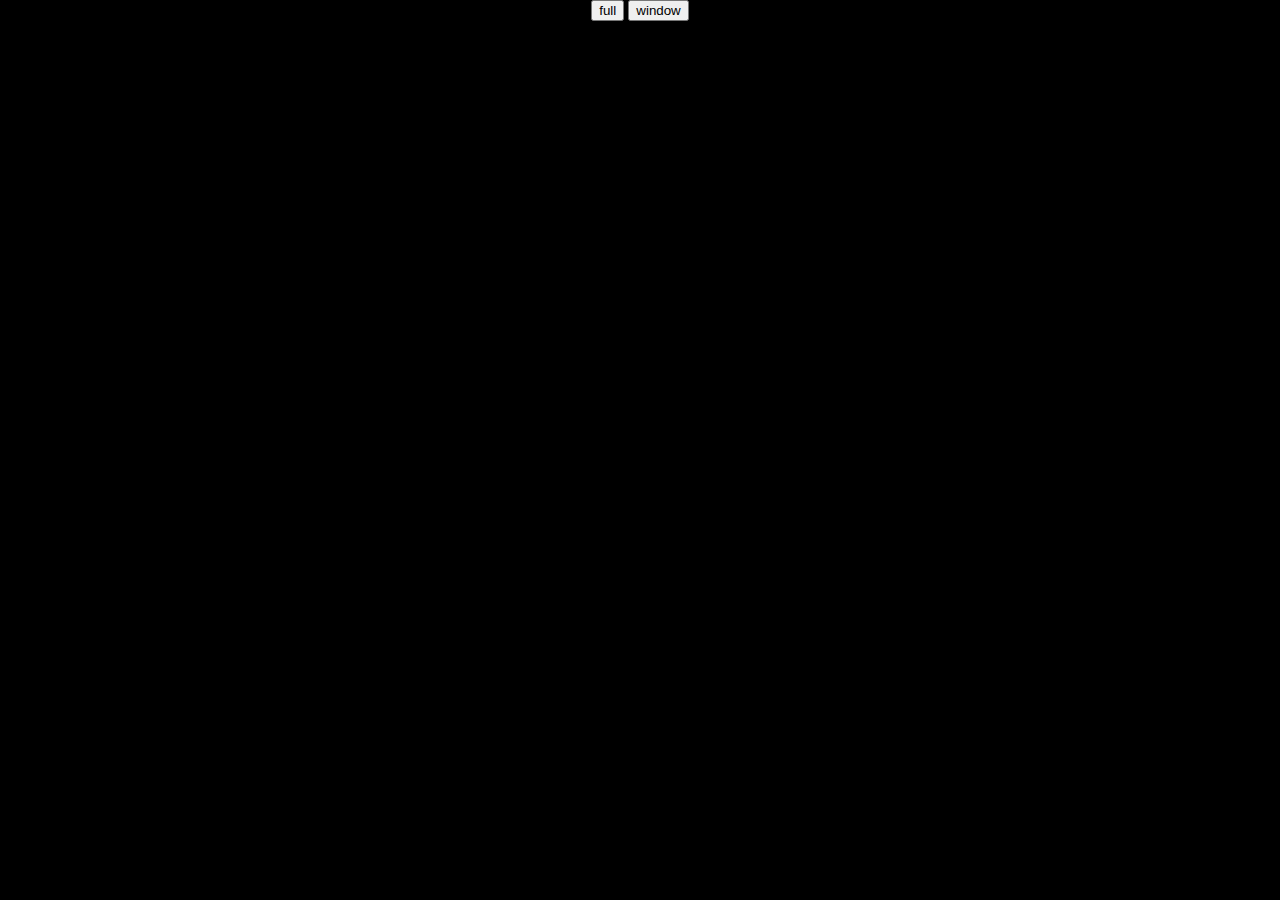
==== volgK.html @ b75f15b2 "added health, damage, heal, intro, outdo" ====
<!DOCTYPE html>
<html>
<head>
	<meta charset="utf-8">
	<meta http-equiv="X-UA-Compatible" content="IE=edge">
	<title>Volg!</title>
    <script src="https://ajax.googleapis.com/ajax/libs/jquery/1.12.0/jquery.min.js"></script>
	<script src="phaser/build/phaser.min.js"></script>  
    <style>
        body,
        html{
            margin:0;
            padding:0;
            display: block;
            width: 100%;
            height: 100%;
            position: relative;
            background: black;
            text-align: center;
        }
        canvas{
            margin: 0 auto;
            display: block;
            position: relative;
            border: 2px solid white;
            opacity:0;
        }
        .intro{
            position: absolute;
            text-align: center;
            display: block;
            width: 100%;
            z-index: 99999;
            opacity: 0;
        }
        .play,
        .loser{
            position: absolute;
            top: 75%;
            left: 50%;
            margin-left: -100px; 
            width: 200px;
            height: 60px;
        }
        .loser{
            display: none;
            opacity: 0;
        }
    </style>
</head>
<body>
<button id="view-fullscreen">full</button>
<button id="cancel-fullscreen">window</button>
<div class="intro">
    <img src="img/intro.jpg" alt="">
    <button class="play">PLAY</button>
    <h1 class="loser">LOSER!</h1>
</div>
<script type="text/javascript">

(function () {
    var viewFullScreen = document.getElementById("view-fullscreen");
    if (viewFullScreen) {
        viewFullScreen.addEventListener("click", function () {
            var docElm = document.documentElement;
            docElm.webkitRequestFullScreen(Element.ALLOW_KEYBOARD_INPUT);
            if (docElm.requestFullscreen) {
                docElm.requestFullscreen();
            }
            else if (docElm.msRequestFullscreen) {
                docElm.msRequestFullscreen();
            }
            else if (docElm.mozRequestFullScreen) {
                docElm.mozRequestFullScreen();
            }
            else if (docElm.webkitRequestFullScreen) {
                docElm.webkitRequestFullScreen();
            }
        }, false);
    }

    var cancelFullScreen = document.getElementById("cancel-fullscreen");
    if (cancelFullScreen) {
        cancelFullScreen.addEventListener("click", function () {
            if (document.exitFullscreen) {
                document.exitFullscreen();
            }
            else if (document.msExitFullscreen) {
                document.msExitFullscreen();
            }
            else if (document.mozCancelFullScreen) {
                document.mozCancelFullScreen();
            }
            else if (document.webkitCancelFullScreen) {
                document.webkitCancelFullScreen();
            }
        }, false);
    }

})();



    window.onload = function() {

        var game = new Phaser.Game(1024, 768, Phaser.CANVAS, '', { preload: preload, create: create, update: update, render: render });

        function preload () {

            game.load.image('logo', 'ludek.jpg');

            $('.intro').animate({
                opacity: 1
            }, 1000).promise().done(function(){
                $('.play').on('click touchstart', function(){
                    $('.intro').animate({
                        opacity: 0
                    }, 1000);
                    $('canvas').animate({
                        opacity: 1 
                    }, 1000);
                });
            });

        }

        // function circle(t){
        //     t = t/1000;
        //     return[Math.sin(t)*gameWidth/2+screenWidth/2, Math.cos(t)*gameHeight/2+screenHeight/2];
        // }

        var sprites;
        var sprite;
        // var rect;
        // var graphics;

        function create () {

            // var rects = game.add.group();
            // rects.enableBody = true;
            // rects.physicsBodyType = Phaser.Physics.ARCADE;

            // rect = rects.create(500, 500, null);
            // rect.body.collideWorldBounds = true;
            // rect.body.setSize(50, 50, 0, 0);

            // graphics = game.add.graphics(game.world.centerX, game.world.centerY);
            // graphics.lineStyle(8, 0xffd900);
            // graphics.drawCircle(0, 0, 300);
            
            game.world.setBounds(0, 0, 1024, 768);

            var sprites = game.add.group();
            sprites.enableBody = true;
            sprites.physicsBodyType = Phaser.Physics.ARCADE;

            sprite = sprites.create(50, 80, 'logo');
            sprite.body.collideWorldBounds = true;
            sprite.x = 512;
            sprite.y = 384;
            sprite.anchor.setTo(0.5, 1);
            sprite.maxHealth = 50;
            sprite.health = 100;

            game.physics.startSystem(Phaser.Physics.ARCADE);
            game.physics.enable(sprite, Phaser.Physics.ARCADE);

        	wKey = game.input.keyboard.addKey(Phaser.KeyCode.W);
        	sKey = game.input.keyboard.addKey(Phaser.KeyCode.S);
        	aKey = game.input.keyboard.addKey(Phaser.KeyCode.A);
        	dKey = game.input.keyboard.addKey(Phaser.KeyCode.D);

        }

        function update(){

        	sprite.body.velocity.x = 0;
    		sprite.body.velocity.y = 0;

    		game.world.wrap(sprite, 0, true);

        	if (wKey.isDown){
		        // console.log('w');
		        sprite.body.velocity.y = -500;
                sprite.damage(1);
                console.log(sprite.health);
		    }
		    if (sKey.isDown){
		        // console.log('s');
		        sprite.body.velocity.y = 500;
                sprite.heal(1);
                console.log(sprite.health);
		    }
		    if (aKey.isDown){
		        // console.log('a');
		        sprite.body.velocity.x = -500;
		    }
		    if (dKey.isDown){
		        // console.log('d');
		        sprite.body.velocity.x = 500;
		    }

            if(sprite.health === 0){
                $('.play').css('display', 'none');
                $('.loser').css('display', 'block');
                $('.intro, .loser').animate({
                    opacity: 1
                }, 1000);
            }

            // if (checkOverlap(sprite, graphics))
            // {
            //     game.stage.backgroundColor = "#4488AA";
            // }
            // else
            // {
            //     game.stage.backgroundColor = "#000000";
            // }


        }

        // function checkOverlap(sprite, graphics) {

        //     var boundsA = sprite.getBounds();
        //     var boundsB = graphics.getBounds();

        //     return Phaser.Rectangle.intersects(boundsA, boundsB);

        // }

        function render () {

            // game.debug.inputInfo(32, 32);
            game.debug.spriteInfo(sprite, 32, 32);
            game.debug.bodyInfo(sprite, 32, 128);

        }

    };

</script>
</body>
</html>
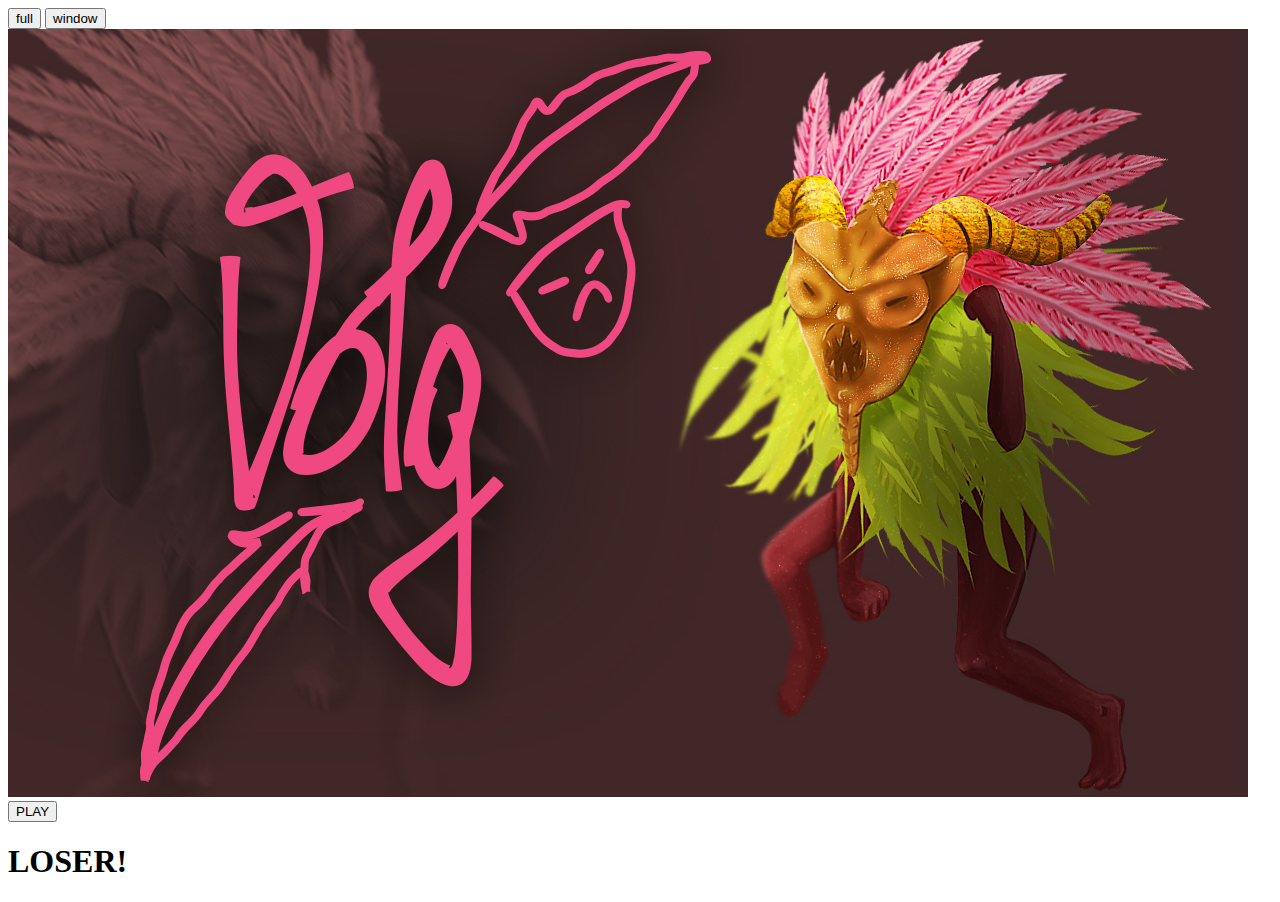
==== commit f9fff9b2: "mouse callback" ====
--- a/volgK.html
+++ b/volgK.html
@@ -2,51 +2,13 @@
 <html>
 <head>
 	<meta charset="utf-8">
+    <meta name="viewport" content="width=device-width">
 	<meta http-equiv="X-UA-Compatible" content="IE=edge">
 	<title>Volg!</title>
     <script src="https://ajax.googleapis.com/ajax/libs/jquery/1.12.0/jquery.min.js"></script>
 	<script src="phaser/build/phaser.min.js"></script>  
-    <style>
-        body,
-        html{
-            margin:0;
-            padding:0;
-            display: block;
-            width: 100%;
-            height: 100%;
-            position: relative;
-            background: black;
-            text-align: center;
-        }
-        canvas{
-            margin: 0 auto;
-            display: block;
-            position: relative;
-            border: 2px solid white;
-            opacity:0;
-        }
-        .intro{
-            position: absolute;
-            text-align: center;
-            display: block;
-            width: 100%;
-            z-index: 99999;
-            opacity: 0;
-        }
-        .play,
-        .loser{
-            position: absolute;
-            top: 75%;
-            left: 50%;
-            margin-left: -100px; 
-            width: 200px;
-            height: 60px;
-        }
-        .loser{
-            display: none;
-            opacity: 0;
-        }
-    </style>
+    <script src="src/NPC.js"></script>
+    
 </head>
 <body>
 <button id="view-fullscreen">full</button>
@@ -107,7 +69,10 @@
 
         function preload () {
 
-            game.load.image('logo', 'ludek.jpg');
+            // game.load.image('logo', 'ludek.jpg');
+            game.load.image('village', 'img/village.jpg');
+            game.load.spritesheet('npc', 'img/npc.png', 50, 80, 2);
+            game.load.spritesheet('npc2', 'img/npc2.png', 50, 80, 2);
 
             $('.intro').animate({
                 opacity: 1
@@ -129,13 +94,131 @@
         //     return[Math.sin(t)*gameWidth/2+screenWidth/2, Math.cos(t)*gameHeight/2+screenHeight/2];
         // }
 
-        var sprites;
-        var sprite;
+        var sprites1;
+        var sprite1;
+        var sprites2;
+        var sprite2;
+        gameWidth = 600;
+        gameHeight = 400;
+        screenWidth = 1024;
+        screenHeight = 768;
+        positionRadius = 50;
+        var speed = 150;
+        var totalShifts = 40;
+        var acceptedRadius = 50;
+        var playerSpeed = 200;
+        var NPCprobability = 0.55;
+        var placeShifts = [];
+        var currentNPCs;
+        var NPCscattering = 100;
+        var currentShape = circle;
+        var aims = [];
+        var NPCarray = []
+        var timer;
+        var scatteringArray = [];
+        var NPChp = [];
         // var rect;
         // var graphics;
 
+
+        
+        function random(seed) {
+            var x = Math.sin(seed++) * 10000;
+            return x - Math.floor(x);
+        }
+
+
+
+        function updateNPC(NPC){
+            var pos;
+            if(!NPC.dead)
+                pos = currentShape(timer.ms+NPC.shift);
+            else{
+                pos = [];
+                pos[0] = -100;
+                pos[1] = -100;
+            }
+            var seed = NPC.number*100+Math.floor(timer.ms/6000)+1;
+            var aimObject = game.add.sprite(pos[0]+NPCscattering*(random(seed)-0.5), pos[1]+NPCscattering*(random(seed+1)-0.5), 'npc');
+            aimObject.visible = false;
+            var distance = game.physics.arcade.distanceBetween(NPC, aimObject);
+
+            game.physics.arcade.moveToObject(NPC,aimObject , speed*Math.atan(distance/10));
+           
+            aimObject.destroy();
+        }
+
+        function updateScattering(){
+            for(var i=0; i<currentNPCs; i++){
+                scatteringArray[i].x = Math.random()*250;
+                scatteringArray[i].y = Math.random()*250;
+            }
+        }
+
+
+        function makeNPC(posX, posY, formation, shift, spriteName, number){
+            var NPC;
+            NPC = game.add.sprite(posX, posY, spriteName);
+            NPC.update = formation;
+            NPC.shift = shift;
+            NPC.number = number;
+            game.physics.arcade.enable(NPC);
+            game.physics.enable(NPC, Phaser.Physics.ARCADE);
+            NPC.body.collideWorldBounds = true;
+            NPC.body.bounce.setTo(1, 1);
+            NPC.body.velocity.x = 100;
+            NPC.body.velocity.y = 100;
+            NPC.animations.add('walk', [0, 1], 10, true);
+            NPC.inputEnabled = true;
+            NPC.events.onInputDown.add(NPClistener, this);
+            NPC.dead = false;
+            
+            return NPC;
+        }
+ 
+
+        function NPClistener(){
+            debug.log('npc clicked');
+        }
+        function player1listener(){
+            debug.log('player1 clicked');
+        }
+        function player2listener(){
+            debug.log('player2 clicked');
+        }
+
+        function generateShifts(){
+            var smallestDistance = Math.PI*2/totalShifts*1000;
+            for(var i=0; i<totalShifts; i++){
+                placeShifts[i] = smallestDistance*i;
+            }
+        }
+
+        function resetNPCs(){
+            currentNPCs = 0;
+            for (var i = 0; i < totalShifts; i++){
+                var r = Math.random();
+                if(r<NPCprobability){
+                    NPCarray[currentNPCs] = makeNPC((Math.random()-0.5)*screenWidth+screenWidth/2, (Math.random()-0.5)*screenHeight+screenHeight/2, currentShape, placeShifts[i], 'npc', currentNPCs);
+                    NPCarray[currentNPCs].animations.play('walk');
+                    currentNPCs++;
+                }
+                
+            }
+
+            for (var i = 0; i < currentNPCs; i++){
+                NPChp[i] = 300;
+            }
+        }
+
+
+
         function create () {
-
+            
+
+
+            timer = game.time.create(false);
+            timer.start();
             // var rects = game.add.group();
             // rects.enableBody = true;
             // rects.physicsBodyType = Phaser.Physics.ARCADE;
@@ -148,81 +231,179 @@
             // graphics.lineStyle(8, 0xffd900);
             // graphics.drawCircle(0, 0, 300);
             
-            game.world.setBounds(0, 0, 1024, 768);
-
-            var sprites = game.add.group();
-            sprites.enableBody = true;
-            sprites.physicsBodyType = Phaser.Physics.ARCADE;
-
-            sprite = sprites.create(50, 80, 'logo');
-            sprite.body.collideWorldBounds = true;
-            sprite.x = 512;
-            sprite.y = 384;
-            sprite.anchor.setTo(0.5, 1);
-            sprite.maxHealth = 50;
-            sprite.health = 100;
+            // game.world.setBounds(0.5, 0.5, 800, 600);
+
+
+
+            game.world.bounds.setTo(0, 0, 800, 600);    
+            if (game.camera.bounds){        //  The Camera can never be smaller than the game size        
+                game.camera.bounds.setTo(112, 84, 800, 600);    
+            }   
+            game.physics.setBoundsToWorld();
+            game.add.sprite(-112, -84, 'village');
+            
+
+            var sprites1 = game.add.group();
+            sprites1.enableBody = true;
+            sprites1.physicsBodyType = Phaser.Physics.ARCADE;
+
+            sprite1 = sprites1.create(50, 80, 'npc');
+            sprite1.inputEnabled = true;
+            sprite1.events.onInputDown.add(player1listener, this);
+            
+            sprite1.animations.add('walk');
+            sprite1.animations.play('walk', 5, true);
+            sprite1.body.collideWorldBounds = true;
+            sprite1.x = 512;
+            sprite1.y = 384;
+            sprite1.anchor.setTo(0.5, 0.5);
+            sprite1.maxHealth = 50;
+            sprite1.health = 100;
+
+            var sprites2 = game.add.group();
+            sprites2.enableBody = true;
+            sprites2.physicsBodyType = Phaser.Physics.ARCADE;
+            
+
+            sprite2 = sprites2.create(50, 80, 'npc2');
+            
+            sprite2.events.onInputDown.add(player2listener, this);
+            sprite2.inputEnabled = true;
+            sprite2.animations.add('walk');
+            sprite2.animations.play('walk', 5, true);
+            sprite2.body.collideWorldBounds = true;
+            sprite2.x = 512;
+            sprite2.y = 384;
+            sprite2.anchor.setTo(0.5, 0.5);
+            sprite2.maxHealth = 50;
+            sprite2.health = 100;
 
             game.physics.startSystem(Phaser.Physics.ARCADE);
-            game.physics.enable(sprite, Phaser.Physics.ARCADE);
+            
+            game.physics.enable(sprite1, Phaser.Physics.ARCADE);
+            game.physics.enable(sprite2, Phaser.Physics.ARCADE);
 
         	wKey = game.input.keyboard.addKey(Phaser.KeyCode.W);
         	sKey = game.input.keyboard.addKey(Phaser.KeyCode.S);
         	aKey = game.input.keyboard.addKey(Phaser.KeyCode.A);
         	dKey = game.input.keyboard.addKey(Phaser.KeyCode.D);
 
-        }
-
+            UKey = game.input.keyboard.addKey(Phaser.KeyCode.UP);
+            DKey = game.input.keyboard.addKey(Phaser.KeyCode.DOWN);
+            LKey = game.input.keyboard.addKey(Phaser.KeyCode.LEFT);
+            RKey = game.input.keyboard.addKey(Phaser.KeyCode.RIGHT);
+
+            generateShifts();
+            resetNPCs();
+            //timer.stop();
+        }
+
+
+
+         function checkPlayerPosition(spr){
+            for(var i=0; i< totalShifts; i++){
+                var pos = {x: currentShape(timer.ms+placeShifts[i])[0], y: currentShape(timer.ms+placeShifts[i])[1]};
+                var distance = (spr.x-pos.x)*(spr.x-pos.x)+(spr.y-pos.y)*(spr.y-pos.y);
+                //console.log(distance);
+                if(distance<positionRadius*positionRadius){
+                    return true;
+                }
+            }
+            return false;
+        }
         function update(){
 
-        	sprite.body.velocity.x = 0;
-    		sprite.body.velocity.y = 0;
-
-    		game.world.wrap(sprite, 0, true);
+        	sprite1.body.velocity.x = 0;
+    		sprite1.body.velocity.y = 0;
+
+            sprite2.body.velocity.x = 0;
+            sprite2.body.velocity.y = 0;
+
+    		game.world.wrap(sprite1, 0, true);
+            game.world.wrap(sprite2, 0, true);
+
+            
+            for (var i = 0; i < currentNPCs; i++){
+                if(!checkPlayerPosition(NPCarray[i]))
+                    NPChp[i]--;
+                if(NPChp[i]<0){
+                    NPCarray[i].dead = true;
+                    //console.log("banished!");
+                }
+            }
+
+
+            if(checkPlayerPosition(sprite1))
+                console.log('in');
+
+             for(var i=0; i< currentNPCs; i++){
+                     updateNPC(NPCarray[i]);
+            }
 
         	if (wKey.isDown){
 		        // console.log('w');
-		        sprite.body.velocity.y = -500;
-                sprite.damage(1);
-                console.log(sprite.health);
+		        sprite1.body.velocity.y = -(playerSpeed);
+                // sprite1.damage(1);
+                // console.log(sprite1.health);
 		    }
 		    if (sKey.isDown){
 		        // console.log('s');
-		        sprite.body.velocity.y = 500;
-                sprite.heal(1);
-                console.log(sprite.health);
+		        sprite1.body.velocity.y = (playerSpeed);
+                // sprite1.heal(1);
+                // console.log(sprite1.health);
 		    }
 		    if (aKey.isDown){
 		        // console.log('a');
-		        sprite.body.velocity.x = -500;
+		        sprite1.body.velocity.x = -(playerSpeed);
 		    }
 		    if (dKey.isDown){
 		        // console.log('d');
-		        sprite.body.velocity.x = 500;
+		        sprite1.body.velocity.x = (playerSpeed);
 		    }
 
-            if(sprite.health === 0){
-                $('.play').css('display', 'none');
-                $('.loser').css('display', 'block');
-                $('.intro, .loser').animate({
-                    opacity: 1
-                }, 1000);
-            }
-
-            // if (checkOverlap(sprite, graphics))
-            // {
-            //     game.stage.backgroundColor = "#4488AA";
+            if (UKey.isDown){
+                // console.log('w');
+                sprite2.body.velocity.y = -(speed);
+                // sprite1.damage(1);
+                // console.log(sprite1.health);
+            }
+            if (DKey.isDown){
+                // console.log('s');
+                sprite2.body.velocity.y = (speed);
+                // sprite1.heal(1);
+                // console.log(sprite1.health);
+            }
+            if (LKey.isDown){
+                // console.log('a');
+                sprite2.body.velocity.x = -(speed);
+            }
+            if (RKey.isDown){
+                // console.log('d');
+                sprite2.body.velocity.x = (speed);
+            }
+
+            game.physics.arcade.collide(sprite1, sprite2, collisionHandler, null, this);
+
+            // if(sprite1.health === 0){
+            //     $('.play').css('display', 'none');
+            //     $('.loser').css('display', 'block');
+            //     $('.intro, .loser').animate({
+            //         opacity: 1
+            //     }, 1000);
             // }
-            // else
-            // {
-            //     game.stage.backgroundColor = "#000000";
-            // }
-
-
-        }
-
-        // function checkOverlap(sprite, graphics) {
-
-        //     var boundsA = sprite.getBounds();
+
+
+        }
+
+        function collisionHandler (obj1, obj2) {
+
+            game.stage.backgroundColor = '#992d2d';
+
+        }
+
+        // function checkOverlap(sprite1, graphics) {
+
+        //     var boundsA = sprite1.getBounds();
         //     var boundsB = graphics.getBounds();
 
         //     return Phaser.Rectangle.intersects(boundsA, boundsB);
@@ -231,9 +412,11 @@
 
         function render () {
 
-            // game.debug.inputInfo(32, 32);
-            game.debug.spriteInfo(sprite, 32, 32);
-            game.debug.bodyInfo(sprite, 32, 128);
+             game.debug.inputInfo(32, 32);
+            // game.debug.spriteInfo(sprite2, 32, 32);
+            // game.debug.bodyInfo(sprite2, 32, 128);
+            // game.debug.spriteInfo(sprite1, 32, 256);
+            // game.debug.bodyInfo(sprite1, 32, 384);
 
         }
 
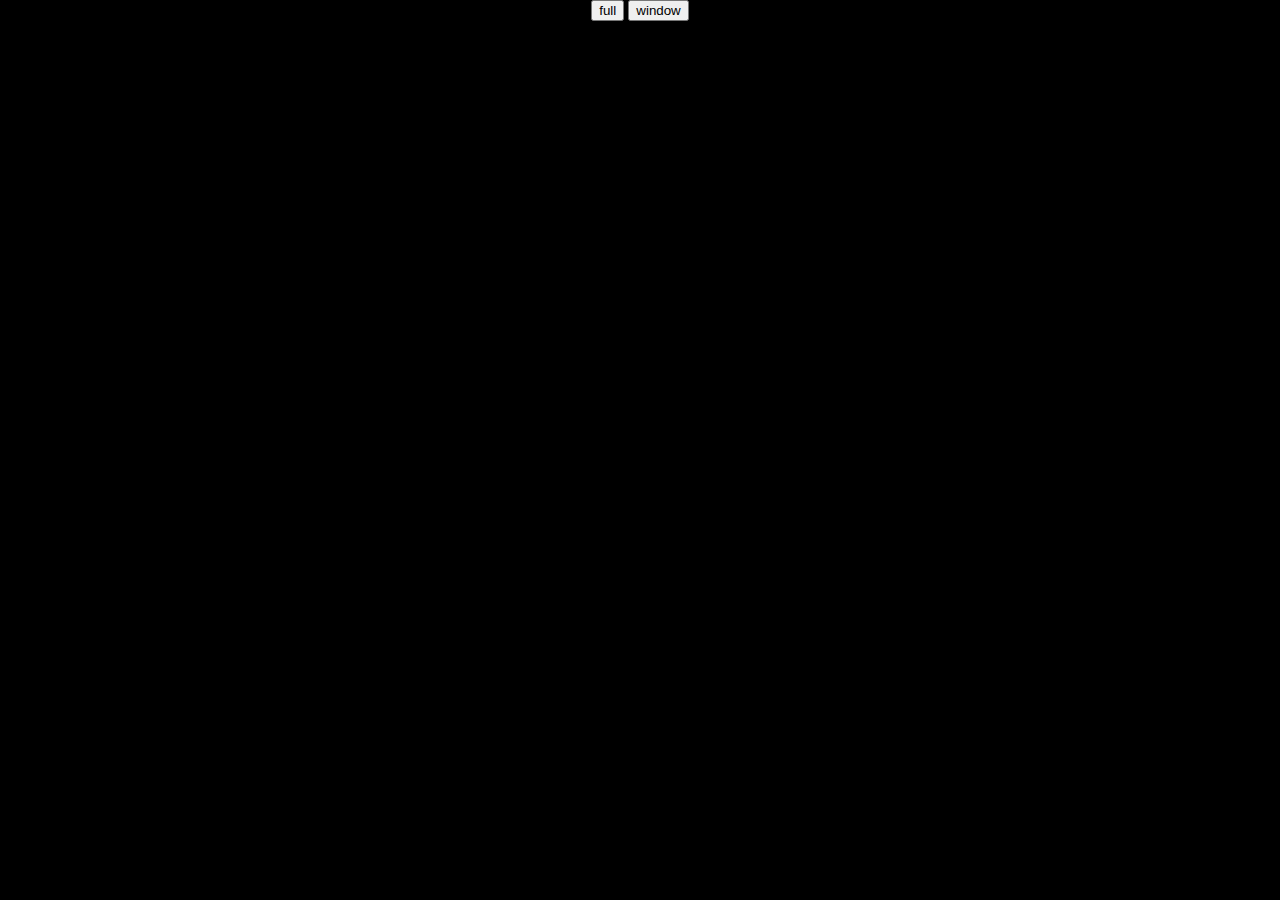
==== commit a8cd357d: "niedziela..." ====
--- a/volgK.html
+++ b/volgK.html
@@ -8,7 +8,7 @@
     <script src="https://ajax.googleapis.com/ajax/libs/jquery/1.12.0/jquery.min.js"></script>
 	<script src="phaser/build/phaser.min.js"></script>  
     <script src="src/NPC.js"></script>
-    
+    <link rel="stylesheet" href="css/style.css">
 </head>
 <body>
 <button id="view-fullscreen">full</button>
@@ -80,7 +80,9 @@
                 $('.play').on('click touchstart', function(){
                     $('.intro').animate({
                         opacity: 0
-                    }, 1000);
+                    }, 1000, function(){
+                         $('.intro').css('display', 'none');
+                    });
                     $('canvas').animate({
                         opacity: 1 
                     }, 1000);
@@ -107,16 +109,22 @@
         var totalShifts = 40;
         var acceptedRadius = 50;
         var playerSpeed = 200;
-        var NPCprobability = 0.55;
+        var NPCprobability = 0.75;
         var placeShifts = [];
         var currentNPCs;
-        var NPCscattering = 100;
+        var NPCscattering = 150;
         var currentShape = circle;
         var aims = [];
         var NPCarray = []
         var timer;
         var scatteringArray = [];
         var NPChp = [];
+        var pause = true;
+        var sprites;
+        var turn;
+        var score1;
+        var score2;
+
         // var rect;
         // var graphics;
 
@@ -158,7 +166,7 @@
 
         function makeNPC(posX, posY, formation, shift, spriteName, number){
             var NPC;
-            NPC = game.add.sprite(posX, posY, spriteName);
+            NPC = sprites.create(posX, posY, spriteName);
             NPC.update = formation;
             NPC.shift = shift;
             NPC.number = number;
@@ -176,15 +184,47 @@
             return NPC;
         }
  
+        function newGame(){
+
+            resetNPCs();
+            var r = game.rnd.integerInRange(0, 3);
+            if(r===0){
+                currentShape = lissajous;
+                NPCscattering = 150;
+            }
+            if(r===1){
+                currentShape = square;
+                NPCscattering = 150;
+            }
+            if(r===2){
+                currentShape = circle;
+                NPCscattering = 150;
+            }
+            if(r===3){
+                currentShape = circle;
+                NPCscattering = 40;
+            }
+            pause = false;
+        }
 
         function NPClistener(){
-            debug.log('npc clicked');
+            if(turn===1){
+                score2 ++;
+            }else{
+                score1 ++;
+            }
+            newGame();
+            console.log('npc clicked');
         }
         function player1listener(){
-            debug.log('player1 clicked');
+            score2++;
+            newGame();
+            console.log('player1 clicked');
         }
         function player2listener(){
-            debug.log('player2 clicked');
+            score1++;
+            newGame();
+            console.log('player2 clicked');
         }
 
         function generateShifts(){
@@ -195,11 +235,23 @@
         }
 
         function resetNPCs(){
+
+            for(var i= 0; i<currentNPCs; i++)
+                if(NPCarray[i]!=null)
+                        NPCarray[i].destroy();
             currentNPCs = 0;
+            
+
             for (var i = 0; i < totalShifts; i++){
+
                 var r = Math.random();
                 if(r<NPCprobability){
-                    NPCarray[currentNPCs] = makeNPC((Math.random()-0.5)*screenWidth+screenWidth/2, (Math.random()-0.5)*screenHeight+screenHeight/2, currentShape, placeShifts[i], 'npc', currentNPCs);
+                    
+                    var randX = (Math.random()-0.5)*screenWidth+screenWidth/2;
+                    var randY = (Math.random()-0.5)*screenHeight+screenHeight/2;
+                    //console.log(randX);
+                    NPCarray[currentNPCs] = makeNPC(randX, randY, currentShape, placeShifts[i], 'npc', currentNPCs);
+                    //console.log(NPCarray[currentNPCs].body.x);
                     NPCarray[currentNPCs].animations.play('walk');
                     currentNPCs++;
                 }
@@ -211,14 +263,17 @@
             }
         }
 
-
+        $(".play").on("click",function(){
+            pause = false;
+        }); 
 
         function create () {
             
-
-
+            score1 = 0;
+            score2 = 0;
             timer = game.time.create(false);
             timer.start();
+
             // var rects = game.add.group();
             // rects.enableBody = true;
             // rects.physicsBodyType = Phaser.Physics.ARCADE;
@@ -235,46 +290,40 @@
 
 
 
-            game.world.bounds.setTo(0, 0, 800, 600);    
-            if (game.camera.bounds){        //  The Camera can never be smaller than the game size        
-                game.camera.bounds.setTo(112, 84, 800, 600);    
-            }   
+            
             game.physics.setBoundsToWorld();
-            game.add.sprite(-112, -84, 'village');
-            
-
-            var sprites1 = game.add.group();
-            sprites1.enableBody = true;
-            sprites1.physicsBodyType = Phaser.Physics.ARCADE;
-
-            sprite1 = sprites1.create(50, 80, 'npc');
+            game.add.sprite(0, 0, 'village');
+            
+
+            sprites = game.add.group();
+            sprites.enableBody = true;
+            sprites.physicsBodyType = Phaser.Physics.ARCADE;
+
+            sprite1 = sprites.create(50, 80, 'npc');
             sprite1.inputEnabled = true;
             sprite1.events.onInputDown.add(player1listener, this);
             
             sprite1.animations.add('walk');
             sprite1.animations.play('walk', 5, true);
             sprite1.body.collideWorldBounds = true;
-            sprite1.x = 512;
-            sprite1.y = 384;
-            sprite1.anchor.setTo(0.5, 0.5);
+            sprite1.x = (Math.random()-0.5)*screenWidth+screenWidth/2;
+            sprite1.y = (Math.random()-0.5)*screenHeight+screenHeight/2;
+
+            //sprite1.anchor.setTo(0.5, 0.5);
             sprite1.maxHealth = 50;
             sprite1.health = 100;
 
-            var sprites2 = game.add.group();
-            sprites2.enableBody = true;
-            sprites2.physicsBodyType = Phaser.Physics.ARCADE;
-            
-
-            sprite2 = sprites2.create(50, 80, 'npc2');
+         
+            sprite2 = sprites.create(50, 80, 'npc');
             
             sprite2.events.onInputDown.add(player2listener, this);
             sprite2.inputEnabled = true;
             sprite2.animations.add('walk');
             sprite2.animations.play('walk', 5, true);
             sprite2.body.collideWorldBounds = true;
-            sprite2.x = 512;
-            sprite2.y = 384;
-            sprite2.anchor.setTo(0.5, 0.5);
+            sprite2.x = (Math.random()-0.5)*screenWidth+screenWidth/2;
+            sprite2.y = (Math.random()-0.5)*screenHeight+screenHeight/2;
+            //sprite2.anchor.setTo(0.5, 0.5);
             sprite2.maxHealth = 50;
             sprite2.health = 100;
 
@@ -287,14 +336,17 @@
         	sKey = game.input.keyboard.addKey(Phaser.KeyCode.S);
         	aKey = game.input.keyboard.addKey(Phaser.KeyCode.A);
         	dKey = game.input.keyboard.addKey(Phaser.KeyCode.D);
+            pKey = game.input.keyboard.addKey(Phaser.KeyCode.SPACEBAR);
 
             UKey = game.input.keyboard.addKey(Phaser.KeyCode.UP);
             DKey = game.input.keyboard.addKey(Phaser.KeyCode.DOWN);
             LKey = game.input.keyboard.addKey(Phaser.KeyCode.LEFT);
             RKey = game.input.keyboard.addKey(Phaser.KeyCode.RIGHT);
+            PKey = game.input.keyboard.addKey(Phaser.KeyCode.ENTER);
 
             generateShifts();
             resetNPCs();
+
             //timer.stop();
         }
 
@@ -311,7 +363,27 @@
             }
             return false;
         }
+
+        function togglePause() {
+            game.physics.arcade.isPaused = (game.physics.arcade.isPaused) ? false : true;
+        }
+
         function update(){
+
+
+
+            if(pause){
+                
+                 for (var i = 0; i < currentNPCs; i++){
+                    NPCarray[i].body.velocity.x = 0;
+                    NPCarray[i].body.velocity.y = 0;
+                    sprite1.body.velocity.x = 0;
+                    sprite1.body.velocity.y = 0;
+                    sprite2.body.velocity.x = 0;
+                    sprite2.body.velocity.y = 0;
+                 }
+                 return;
+            }
 
         	sprite1.body.velocity.x = 0;
     		sprite1.body.velocity.y = 0;
@@ -327,7 +399,7 @@
                 if(!checkPlayerPosition(NPCarray[i]))
                     NPChp[i]--;
                 if(NPChp[i]<0){
-                    NPCarray[i].dead = true;
+                    //NPCarray[i].dead = true;
                     //console.log("banished!");
                 }
             }
@@ -361,6 +433,11 @@
 		        sprite1.body.velocity.x = (playerSpeed);
 		    }
 
+            if (pKey.isDown){
+                pause = true;
+                turn = 1;
+            }
+
             if (UKey.isDown){
                 // console.log('w');
                 sprite2.body.velocity.y = -(speed);
@@ -382,6 +459,11 @@
                 sprite2.body.velocity.x = (speed);
             }
 
+            if (PKey.isDown){
+                turn = 2;
+                pause = true;
+            }
+            sprites.sort('y', Phaser.Group.SORT_ASCENDING);
             game.physics.arcade.collide(sprite1, sprite2, collisionHandler, null, this);
 
             // if(sprite1.health === 0){
--- a/css/style.css
+++ b/css/style.css
@@ -0,0 +1,48 @@
+body,
+html{
+    margin:0;
+    padding:0;
+    display: block;
+    width: 100%;
+    height: 100%;
+    position: relative;
+    background: black;
+    text-align: center;
+}
+img{
+    max-width: 100%;
+    height: auto;
+    vertical-align: middle;
+}
+canvas{
+    margin: 0 auto;
+    display: block;
+    position: relative;
+    border: 2px solid white;
+    opacity:0;
+    max-width: 1024px;
+    max-height: 768px;
+    width: auto;
+    height: auto;
+}
+.intro{
+    position: absolute;
+    text-align: center;
+    display: block;
+    width: 100%;
+    z-index: 99999;
+    opacity: 0;
+}
+.play,
+.loser{
+    position: absolute;
+    top: 75%;
+    left: 50%;
+    margin-left: -100px; 
+    width: 200px;
+    height: 60px;
+}
+.loser{
+    display: none;
+    opacity: 0;
+}